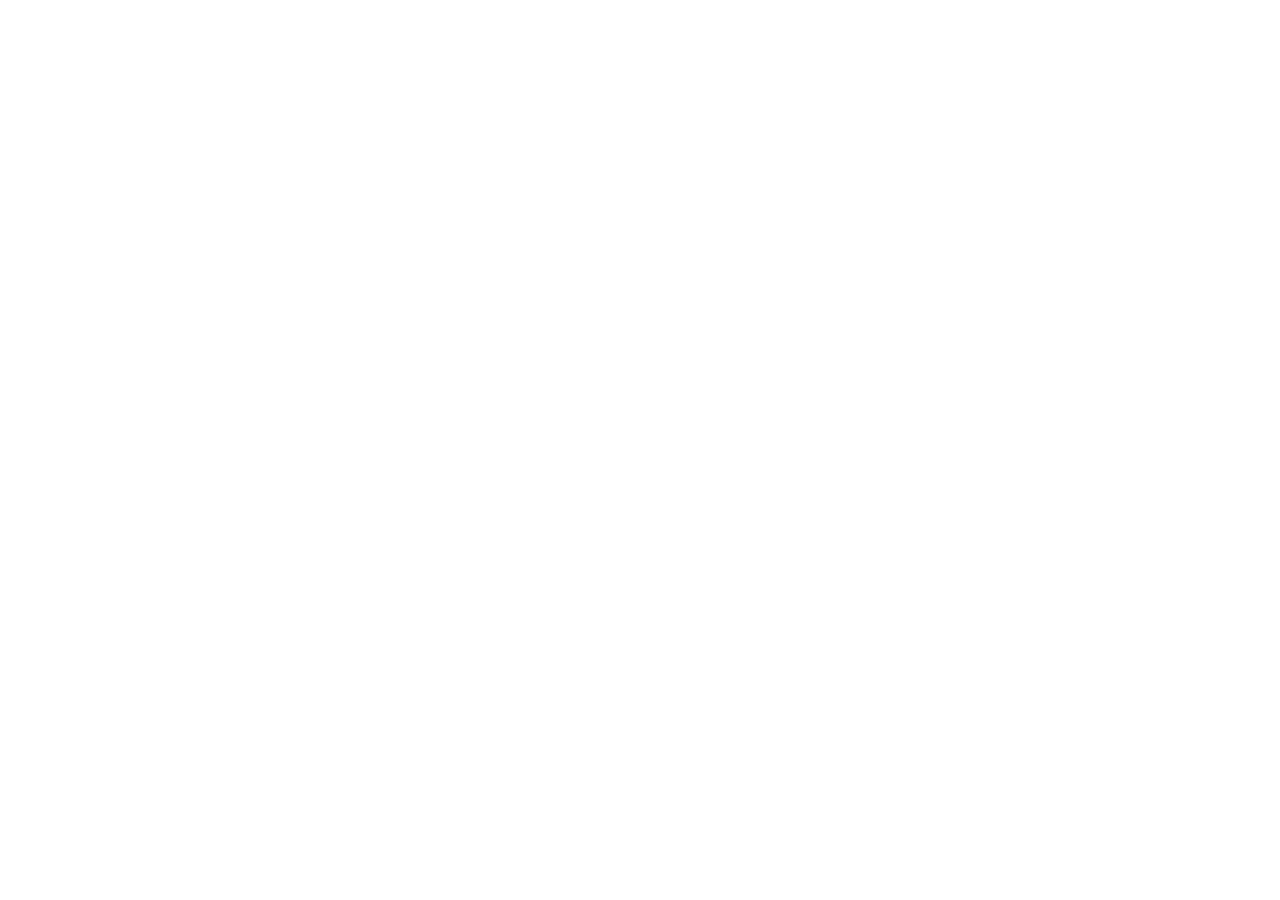
==== frontend/login.html @ c92d7a8a "Robustness, efficiency, and hardening fixes; bump to 0.6.3 - Outage shutdown rules reserve their onc" ====
<!DOCTYPE html>
<html lang="en" class="dark">
<head>
  <meta charset="UTF-8">
  <meta name="viewport" content="width=device-width, initial-scale=1.0">
  <title>HomeLab Manger - Sign in</title>
  <link rel="icon" type="image/png" href="/static/logo.png">
  <script src="https://cdn.tailwindcss.com"></script>
  <script>
    tailwind.config = {
      darkMode: 'class',
      theme: {
        extend: {
          colors: {
            surface: '#0f1117',
            panel:   '#161b27',
            card:    '#1e2433',
            border:  '#2a3144',
          }
        }
      }
    }
  </script>
  <script defer src="https://cdn.jsdelivr.net/npm/alpinejs@3.13.5/dist/cdn.min.js"></script>
  <link rel="stylesheet" href="https://cdnjs.cloudflare.com/ajax/libs/font-awesome/6.5.1/css/all.min.css">
  <style>[x-cloak] { display: none !important; }</style>
</head>
<body class="bg-surface text-gray-200 h-screen flex items-center justify-center" x-data="loginPage()" x-cloak>

  <div class="w-full max-w-sm">
    <div class="flex items-center justify-center gap-2 mb-6">
      <img src="/static/logo.png" alt="" class="h-9 w-9 object-contain">
      <span class="font-bold text-white text-xl">HomeLab Manger</span>
    </div>

    <form @submit.prevent="submit()"
          class="bg-panel border border-border rounded-lg p-6 shadow-lg space-y-4">
      <h1 class="text-lg font-semibold text-white text-center">Sign in</h1>

      <div>
        <label class="block text-xs text-gray-400 mb-1">Username</label>
        <input x-model="username" type="text" autocomplete="username" required autofocus
               class="w-full bg-card border border-border rounded px-3 py-2 text-sm focus:outline-none focus:border-blue-500">
      </div>

      <div>
        <label class="block text-xs text-gray-400 mb-1">Password</label>
        <input x-model="password" type="password" autocomplete="current-password" required
               class="w-full bg-card border border-border rounded px-3 py-2 text-sm focus:outline-none focus:border-blue-500">
      </div>

      <div x-show="error" x-text="error"
           class="text-sm text-red-400 bg-red-500/10 border border-red-500/30 rounded px-3 py-2"></div>

      <button type="submit" :disabled="busy"
              class="w-full bg-blue-600 hover:bg-blue-700 disabled:opacity-50 text-white text-sm font-medium px-3 py-2 rounded transition-colors">
        <span x-show="!busy">Sign in</span>
        <span x-show="busy"><i class="fa-solid fa-circle-notch fa-spin"></i></span>
      </button>
    </form>

    <p class="text-xs text-gray-500 text-center mt-4">
      First time? Default credentials are
      <code class="text-gray-400">admin</code> / <code class="text-gray-400">changeme</code>
      unless <code class="text-gray-400">ADMIN_PASSWORD</code> was set on first run.
    </p>
  </div>

  <script>
    function loginPage() {
      return {
        username: 'admin',
        password: '',
        error: '',
        busy: false,
        async submit() {
          this.error = '';
          this.busy = true;
          try {
            const r = await fetch('/api/auth/login', {
              method: 'POST',
              headers: { 'Content-Type': 'application/json' },
              body: JSON.stringify({ username: this.username, password: this.password }),
            });
            if (r.ok) {
              // Only honour a same-origin relative path - reject absolute URLs
              // and protocol-relative ("//evil.com") values so a crafted
              // ?next= can't turn the login into an open redirect.
              let next = new URLSearchParams(window.location.search).get('next') || '/';
              if (!next.startsWith('/') || next.startsWith('//')) next = '/';
              window.location.href = next;
              return;
            }
            const data = await r.json().catch(() => ({}));
            this.error = data.detail || 'Sign-in failed';
          } catch (e) {
            this.error = 'Network error';
          } finally {
            this.busy = false;
          }
        },
      };
    }
  </script>
</body>
</html>
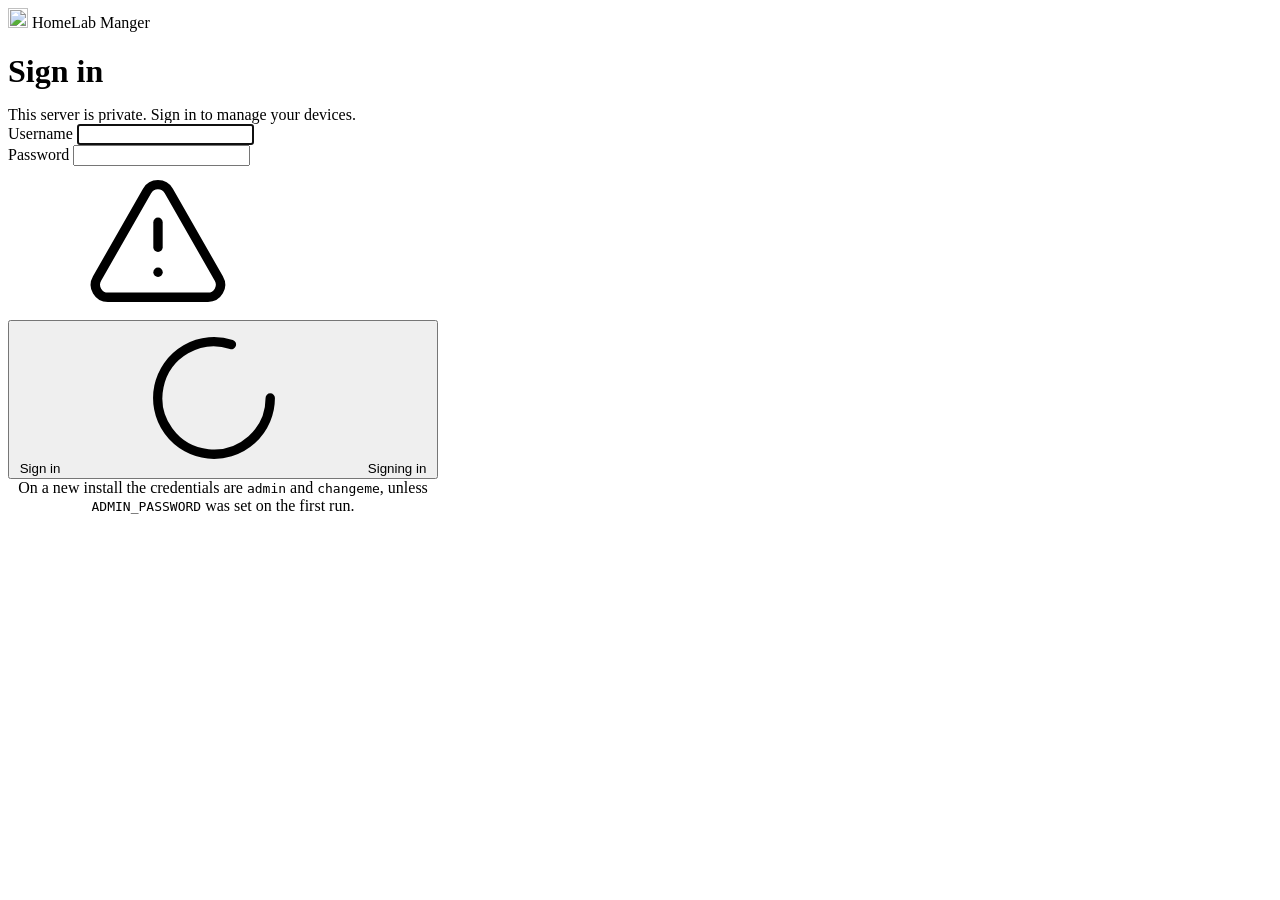
==== commit a68d94e1: "Sign-in page rebuilt on the tokens Panel on the window ground, painted field and primary button, the" ====
--- a/frontend/login.html
+++ b/frontend/login.html
@@ -1,68 +1,81 @@
 <!DOCTYPE html>
-<html lang="en" class="dark">
+<html lang="en">
 <head>
   <meta charset="UTF-8">
   <meta name="viewport" content="width=device-width, initial-scale=1.0">
   <title>HomeLab Manger - Sign in</title>
-  <link rel="icon" type="image/png" href="/static/logo.png">
+  <link rel="icon" type="image/png" sizes="32x32" href="/static/favicon.png">
+  <link rel="icon" href="/static/favicon.ico" sizes="any">
+
+  <!-- Same three-state theme as the app, stamped before first paint so the
+       sign-in page does not flash a different theme than the one behind it. -->
+  <script>
+    (function () {
+      try {
+        var t = localStorage.getItem('hlm-theme') || 'dark';
+        if (t === 'dark' || t === 'light') document.documentElement.className = t;
+      } catch (e) { document.documentElement.className = 'dark'; }
+    })();
+  </script>
+
+  <link rel="stylesheet" href="/static/tokens.css">
+  <link rel="stylesheet" href="/static/app.css">
   <script src="https://cdn.tailwindcss.com"></script>
-  <script>
-    tailwind.config = {
-      darkMode: 'class',
-      theme: {
-        extend: {
-          colors: {
-            surface: '#0f1117',
-            panel:   '#161b27',
-            card:    '#1e2433',
-            border:  '#2a3144',
-          }
-        }
-      }
-    }
-  </script>
   <script defer src="https://cdn.jsdelivr.net/npm/alpinejs@3.13.5/dist/cdn.min.js"></script>
-  <link rel="stylesheet" href="https://cdnjs.cloudflare.com/ajax/libs/font-awesome/6.5.1/css/all.min.css">
-  <style>[x-cloak] { display: none !important; }</style>
 </head>
-<body class="bg-surface text-gray-200 h-screen flex items-center justify-center" x-data="loginPage()" x-cloak>
+<body class="h-screen flex items-center justify-center" x-data="loginPage()" x-cloak>
 
-  <div class="w-full max-w-sm">
-    <div class="flex items-center justify-center gap-2 mb-6">
-      <img src="/static/logo.png" alt="" class="h-9 w-9 object-contain">
-      <span class="font-bold text-white text-xl">HomeLab Manger</span>
+  <svg xmlns="http://www.w3.org/2000/svg" style="display:none" aria-hidden="true"><defs>
+    <symbol id="i-loader-circle" viewBox="0 0 24 24" fill="none" stroke="currentColor" stroke-width="1.5" stroke-linecap="round" stroke-linejoin="round"><path d="M21 12a9 9 0 1 1-6.219-8.56"/></symbol>
+    <symbol id="i-triangle-alert" viewBox="0 0 24 24" fill="none" stroke="currentColor" stroke-width="1.5" stroke-linecap="round" stroke-linejoin="round"><path d="m21.73 18-8-14a2 2 0 0 0-3.48 0l-8 14A2 2 0 0 0 4 21h16a2 2 0 0 0 1.73-3"/><path d="M12 9v4"/><path d="M12 17h.01"/></symbol>
+  </defs></svg>
+
+  <div class="w-full" style="max-width: 430px; padding: var(--s5);">
+
+    <!-- The mark and wordmark, as they appear in the app's top bar. -->
+    <div class="flex items-center justify-center gap-2" style="margin-bottom: var(--s5);">
+      <img src="/static/mark-64.png" alt="" width="20" height="20" style="border-radius: var(--r-tight);">
+      <span class="t-heading">HomeLab Manger</span>
     </div>
 
-    <form @submit.prevent="submit()"
-          class="bg-panel border border-border rounded-lg p-6 shadow-lg space-y-4">
-      <h1 class="text-lg font-semibold text-white text-center">Sign in</h1>
+    <form @submit.prevent="submit()" class="panel">
+      <div class="panel-body" style="padding: var(--s5);">
 
-      <div>
-        <label class="block text-xs text-gray-400 mb-1">Username</label>
-        <input x-model="username" type="text" autocomplete="username" required autofocus
-               class="w-full bg-card border border-border rounded px-3 py-2 text-sm focus:outline-none focus:border-blue-500">
+        <h1 class="t-page" style="margin-bottom: var(--s1);">Sign in</h1>
+        <p class="t-control t-muted" style="margin-bottom: var(--s4);">
+          This server is private. Sign in to manage your devices.
+        </p>
+
+        <div style="margin-bottom: var(--s3);">
+          <label class="field-label" for="hlm-user">Username</label>
+          <input id="hlm-user" x-model="username" type="text" class="input"
+                 autocomplete="username" required autofocus>
+        </div>
+
+        <div style="margin-bottom: var(--s3);">
+          <label class="field-label" for="hlm-pass">Password</label>
+          <input id="hlm-pass" x-model="password" type="password" class="input"
+                 autocomplete="current-password" required>
+        </div>
+
+        <div x-show="error" class="notice notice-critical" style="margin-bottom: var(--s3);">
+          <svg class="icon"><use href="#i-triangle-alert"/></svg>
+          <span x-text="error"></span>
+        </div>
+
+        <button type="submit" :disabled="busy" class="btn btn-primary" style="width: 100%;">
+          <span x-show="!busy">Sign in</span>
+          <span x-show="busy" class="flex items-center gap-2">
+            <svg class="icon spinner"><use href="#i-loader-circle"/></svg> Signing in
+          </span>
+        </button>
       </div>
-
-      <div>
-        <label class="block text-xs text-gray-400 mb-1">Password</label>
-        <input x-model="password" type="password" autocomplete="current-password" required
-               class="w-full bg-card border border-border rounded px-3 py-2 text-sm focus:outline-none focus:border-blue-500">
-      </div>
-
-      <div x-show="error" x-text="error"
-           class="text-sm text-red-400 bg-red-500/10 border border-red-500/30 rounded px-3 py-2"></div>
-
-      <button type="submit" :disabled="busy"
-              class="w-full bg-blue-600 hover:bg-blue-700 disabled:opacity-50 text-white text-sm font-medium px-3 py-2 rounded transition-colors">
-        <span x-show="!busy">Sign in</span>
-        <span x-show="busy"><i class="fa-solid fa-circle-notch fa-spin"></i></span>
-      </button>
     </form>
 
-    <p class="text-xs text-gray-500 text-center mt-4">
-      First time? Default credentials are
-      <code class="text-gray-400">admin</code> / <code class="text-gray-400">changeme</code>
-      unless <code class="text-gray-400">ADMIN_PASSWORD</code> was set on first run.
+    <p class="t-tiny" style="text-align: center; margin-top: var(--s4);">
+      On a new install the credentials are
+      <code class="figure">admin</code> and <code class="figure">changeme</code>,
+      unless <code class="figure">ADMIN_PASSWORD</code> was set on the first run.
     </p>
   </div>
 
@@ -92,9 +105,9 @@
               return;
             }
             const data = await r.json().catch(() => ({}));
-            this.error = data.detail || 'Sign-in failed';
+            this.error = data.detail || 'Sign-in failed.';
           } catch (e) {
-            this.error = 'Network error';
+            this.error = 'Could not reach the server.';
           } finally {
             this.busy = false;
           }
